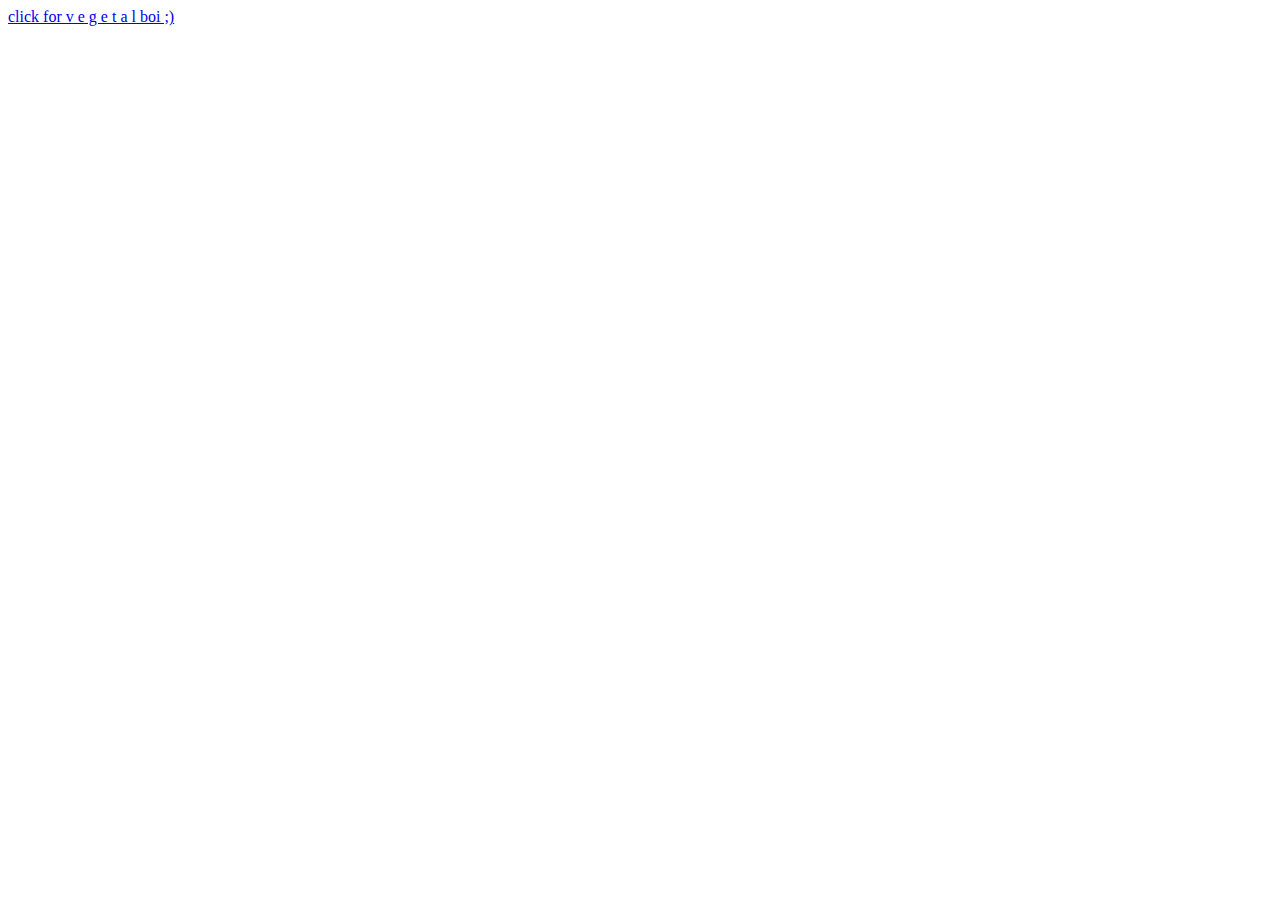
==== v1/index.html @ 42c75d4d "added new sub-directory, v1" ====
<!DOCTYPE html>
<html>
<head>
  <meta charset="UTF-8">
  <meta name="viewport" content="width=device-width, initial-scale=1">
  <title>V E G E T A L</title>
</head>
<body>
  <a
    href="https://img-9gag-fun.9cache.com/photo/ajEKqzx_460swp.webp">click for  v e g e t a l  boi ;)</a>
</body>
</html>
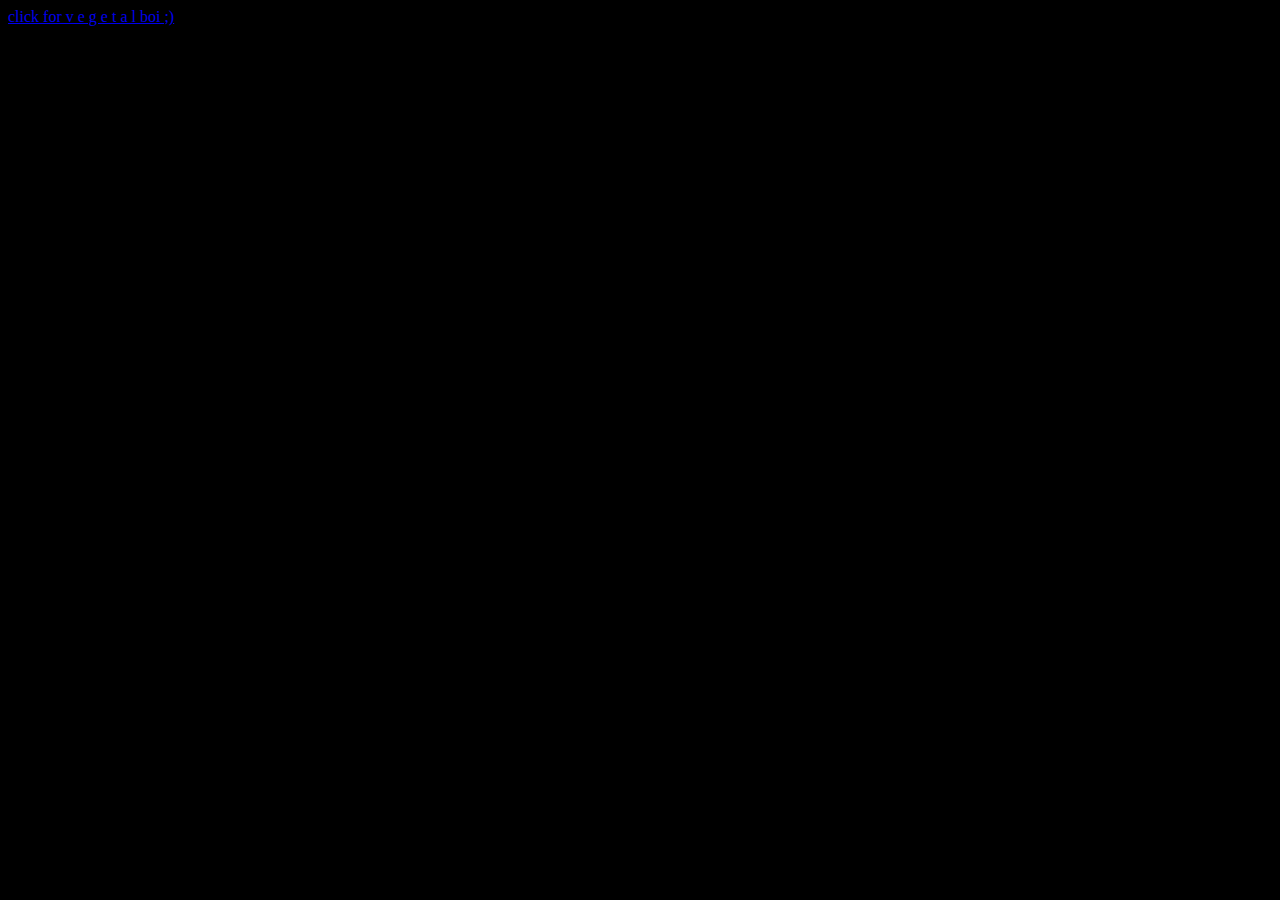
==== commit 9c7ad1e0: "troubleshooting" ====
--- a/v1/index.html
+++ b/v1/index.html
@@ -4,9 +4,12 @@
   <meta charset="UTF-8">
   <meta name="viewport" content="width=device-width, initial-scale=1">
   <title>V E G E T A L</title>
+  <link rel="stylesheet" href="style.css">
 </head>
 <body>
-  <a
-    href="https://img-9gag-fun.9cache.com/photo/ajEKqzx_460swp.webp">click for  v e g e t a l  boi ;)</a>
+  <div id="vegetal">
+    <a
+      href="https://tortshwar.github.io/webtest/vegetalboi.jpg">click for  v e g e t a l  boi ;)</a>
+  </div>
 </body>
 </html>--- a/v1/style.css
+++ b/v1/style.css
@@ -0,0 +1,7 @@
+body {
+  background-color: black;
+}
+
+#vegetal {
+  color: white;
+}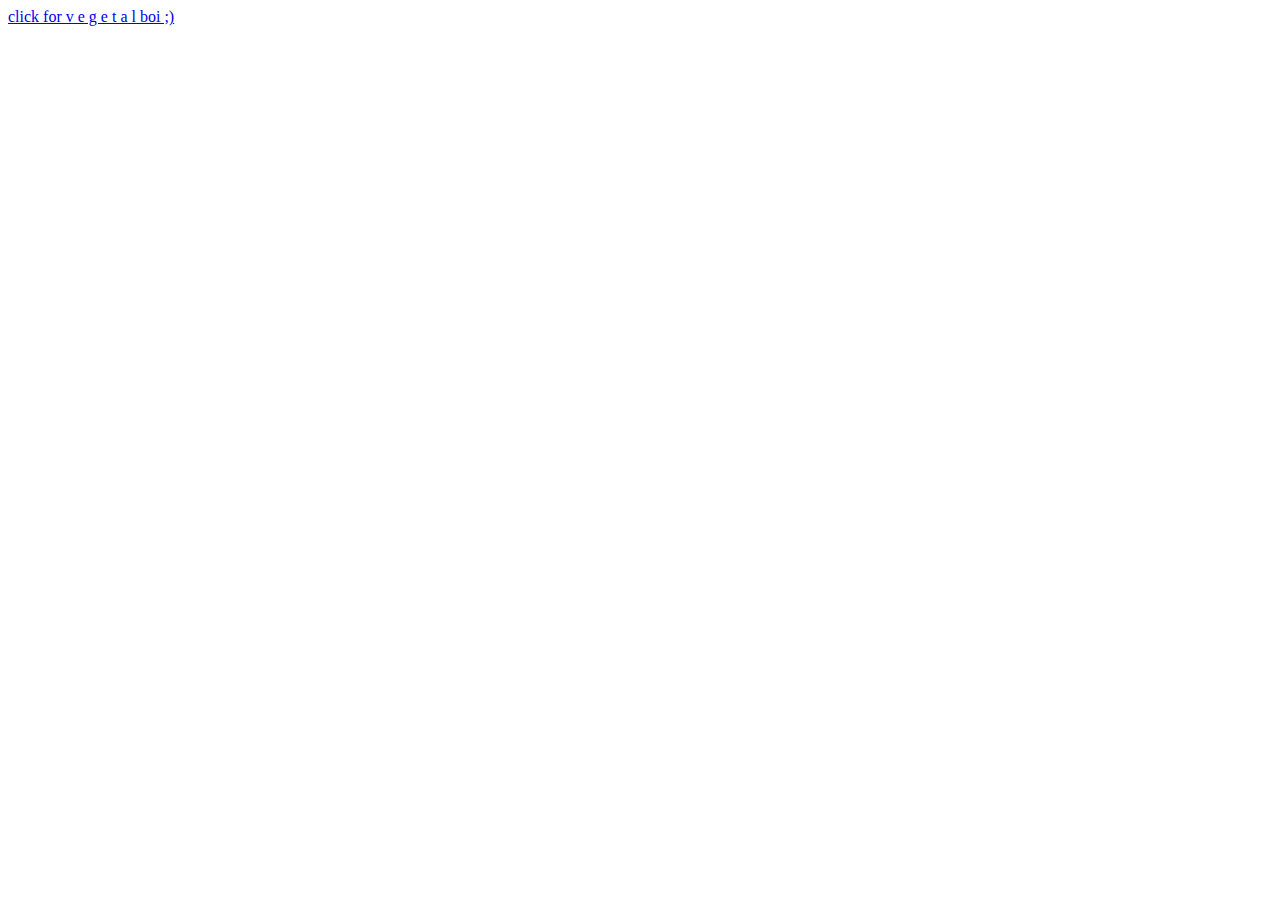
==== commit 1190320c: "overhaul of file and folder organization" ====
--- a/v1/index.html
+++ b/v1/index.html
@@ -4,12 +4,12 @@
   <meta charset="UTF-8">
   <meta name="viewport" content="width=device-width, initial-scale=1">
   <title>V E G E T A L</title>
-  <link rel="stylesheet" href="style.css">
+  <link rel="stylesheet" href="./assets/css/style.css">
 </head>
 <body>
   <div id="vegetal">
     <a
-      href="https://tortshwar.github.io/webtest/vegetalboi.jpg">click for  v e g e t a l  boi ;)</a>
+      href="https://tortshwar.github.io/webtest/assets/images/vegetalboi.jpg">click for  v e g e t a l  boi ;)</a>
   </div>
 </body>
 </html>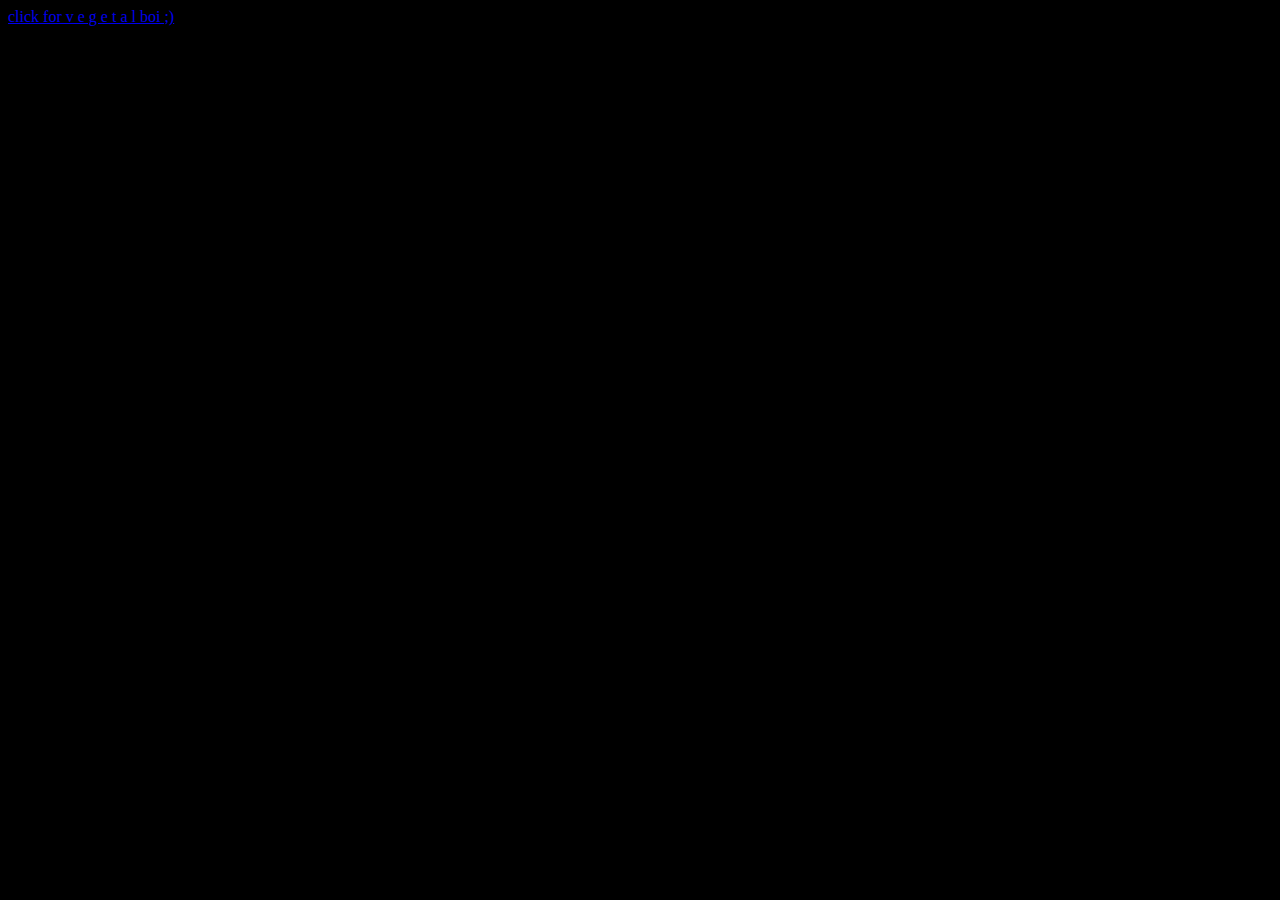
==== commit 796043f8: "ahhhh" ====
--- a/v1/index.html
+++ b/v1/index.html
@@ -4,7 +4,7 @@
   <meta charset="UTF-8">
   <meta name="viewport" content="width=device-width, initial-scale=1">
   <title>V E G E T A L</title>
-  <link rel="stylesheet" href="./assets/css/style.css">
+  <link rel="stylesheet" href="../assets/css/style.css">
 </head>
 <body>
   <div id="vegetal">
--- a/assets/css/style.css
+++ b/assets/css/style.css
@@ -0,0 +1,7 @@
+html   {
+  background-color: black;
+}
+
+body {
+  color: white;
+}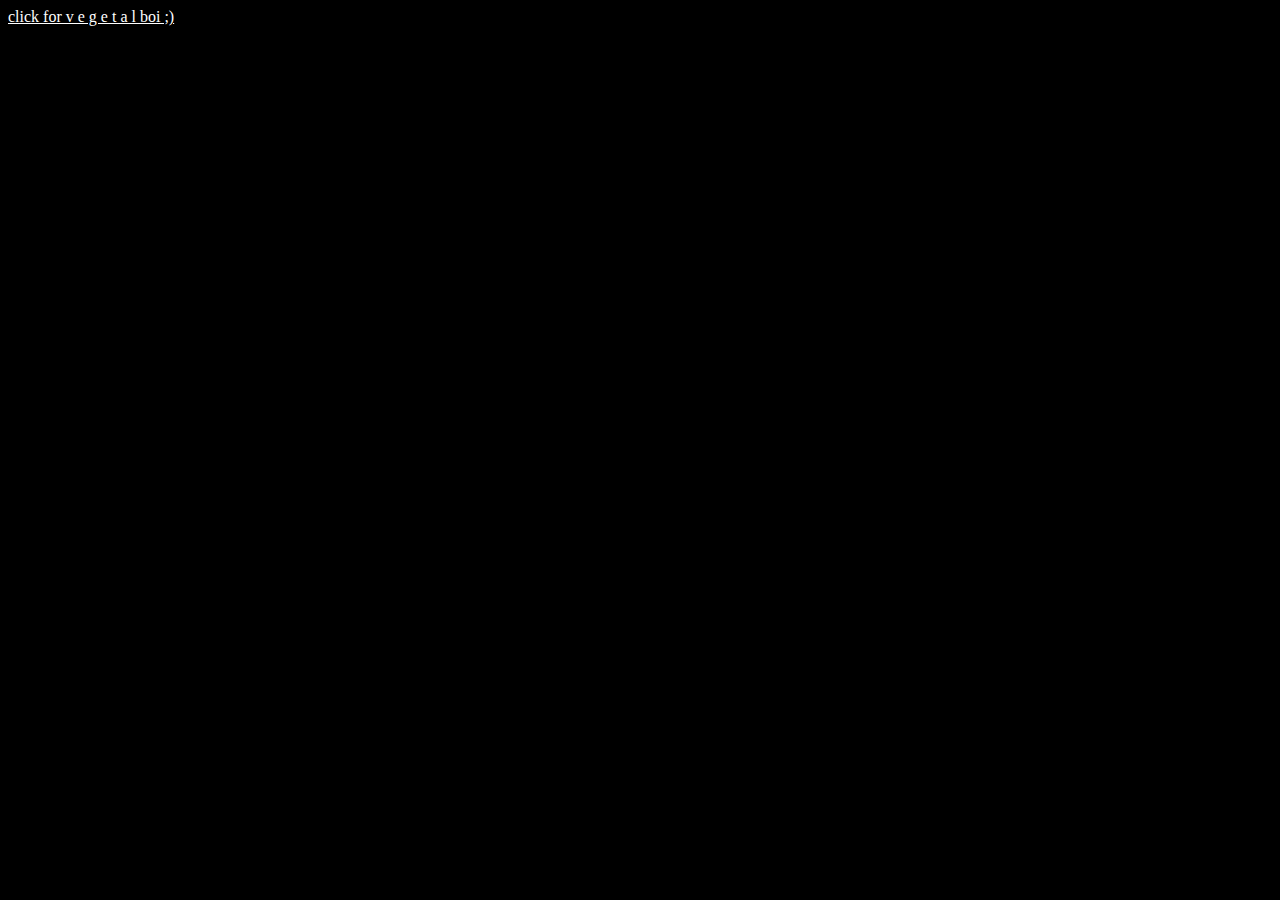
==== commit 3917a0d8: "added direct links to external css" ====
--- a/v1/index.html
+++ b/v1/index.html
@@ -4,7 +4,7 @@
   <meta charset="UTF-8">
   <meta name="viewport" content="width=device-width, initial-scale=1">
   <title>V E G E T A L</title>
-  <link rel="stylesheet" href="../assets/css/style.css">
+  <link rel="stylesheet" href="https://tortshwar.github.io/webtest/assets/css/style.css">
 </head>
 <body>
   <div id="vegetal">
